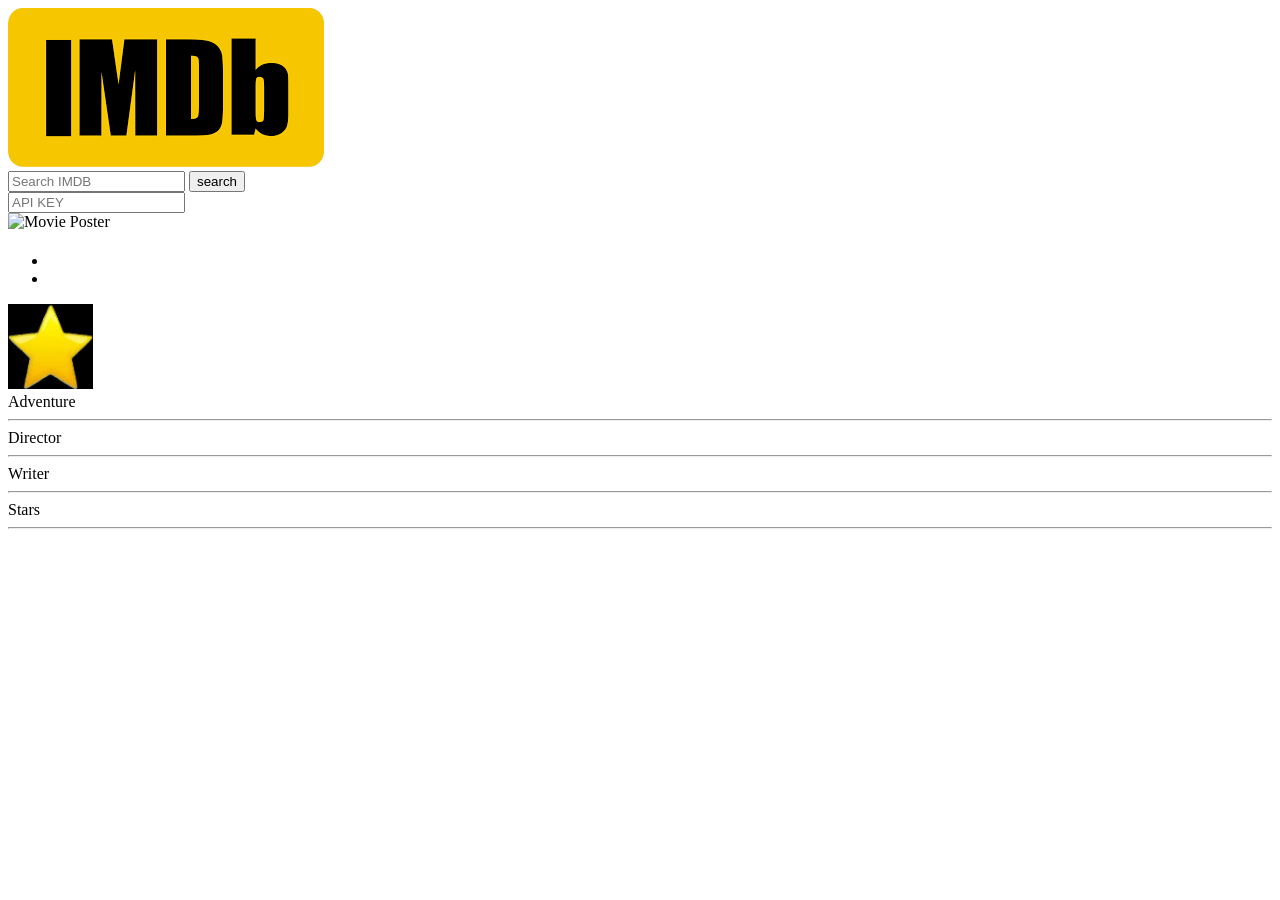
==== index.html @ 95a91b42 "index.html" ====
<!DOCTYPE html>
<html lang="en">
<head>
    <meta charset="UTF-8">
    <title>Title</title>

    <link href="NightOwl.css" rel="stylesheet" type="text/css"/>
    <script type="text/javascript" src="NightOwl.js" defer></script>
</head>
<body>

<div class="navbar">
    <div class="logo">
        <img src="pictures/download.png" alt="IMDB logo">
    </div>
    <div class="searchMovie">
        <input id="searchIMDB" placeholder="Search IMDB">
        <button type="submit" id="search"> search
<!--            <img alt="magnify" src="pictures/icons8-search-50.png"></img>-->
        </button>
    </div>

    <div class="apiKey">
        <input id="apiKey" placeholder="API KEY">
    </div>

<!--    <div class="logo"> kjjdsnkjsnfjksd</div>-->
<!--    <img src="pictures/download.png" alt="IMDB logo" width="150px" height="50px">-->


</div>

<div class="mainCard">
    <div class="image-box">
        <img src="" alt="Movie Poster" width="100%" id="movieImage">
    </div>

    <div class="description-box">
        <div class="topRowInDescription">
            <div class="title-box">
                <h1 id="movieName"></h1>
                <ul class="time">
                    <li id="movieYear" class="time-list"></li>
                    <li id="movieDuration" class="time-list"></li>
                </ul>
            </div>
            <div class="star-box">
                <img src="pictures/star-no-background.jpg"
                     alt="Star" style="width:85px;height:85px;">
<!--                <div id="movieRating">8.7</div>-->
            </div>
        </div>
        <div class="genre-list">
            <div class="genreItem">Adventure</div>
        </div>
        <div class="summery" id="moviePlot"></div>

        <div class="peopleDescription">
            <hr class="topLine">
            <div class="peopleBox">
                <span class="peopleTitle" id="directorTitle">Director</span>
                <span id="movieDirector"></span>
            </div>
            <hr class="bottomLine">
            <div class="peopleBox">
                <span class="peopleTitle" id="writerTitle">Writer</span>
                <span id="movieWriter"></span>
            </div>
            <hr class="bottomLine">
            <div class="peopleBox">
                <span class="peopleTitle">Stars</span>
                <span id="movieStars"></span>
            </div>
            <hr class="bottomLine">
        </div>
    </div>
</div>

<div class="similarMoviesCard">

</div>



</body>
</html>
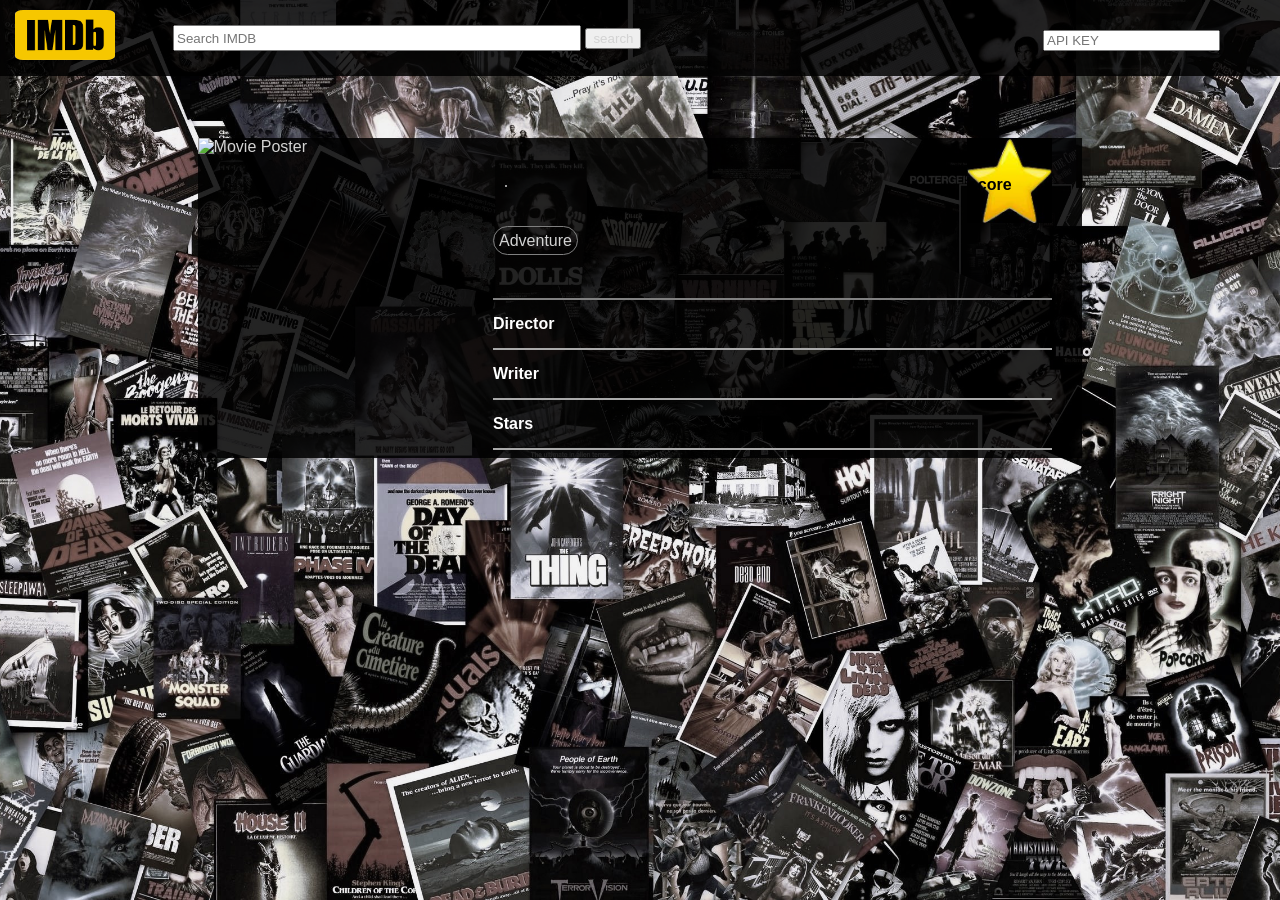
==== commit 4ec6b72b: "finifhed" ====
--- a/index.html
+++ b/index.html
@@ -45,9 +45,12 @@
                 </ul>
             </div>
             <div class="star-box">
-                <img src="pictures/star-no-background.jpg"
+                <img  src="pictures/star-no-background.jpg"
                      alt="Star" style="width:85px;height:85px;">
 <!--                <div id="movieRating">8.7</div>-->
+                <div class="star-block">
+                    <h4 id="score" style="color: black">score</h4>
+                </div>
             </div>
         </div>
         <div class="genre-list">
--- a/NightOwl.css
+++ b/NightOwl.css
@@ -0,0 +1,297 @@
+body {
+    /*for background picture*/
+    background-image: url("pictures/329605-edited2.jpg");
+    background-repeat: no-repeat;
+    background-size: cover;
+    background-position: center center;
+    background-attachment: fixed;
+}
+
+* {
+    /*set font and relative futures*/
+    font-family: sans-serif, Garamond;
+    text-align: left;
+    color: lightgray;
+}
+
+.navbar {
+    overflow: hidden;
+    background-color: rgba(0, 0, 0, 0.85);
+    position: fixed;
+    top: 0;
+    left: 0;
+    width: 100%;
+    display: flex;
+    z-index: 999;
+}
+
+.logo {
+    display: inline-block;
+    margin: 10px 5px 5px 15px;
+    width: 128px;
+    height: 56px;
+}
+
+.logo img {
+    border-radius: 8%;
+    width: 100px;
+    height: auto;
+}
+
+.searchMovie {
+    display: inline-block;
+    margin: 25px;
+}
+
+#searchIMDB {
+    top: 0;
+    width: 400px;
+    height: 20px;
+    color: black;
+}
+
+#apiKey{
+    color: black;
+}
+
+.apiKey {
+    display: inline-block;
+    margin: 30px 60px 25px auto;
+}
+
+.warnMessage {
+    width: 70%;
+    margin-left: auto;
+    margin-right: auto;
+    padding: 20px;
+    position: relative;
+    top: 130px;
+
+    border-style: solid;
+    border-color: darkred;
+    border-radius: 10px;
+
+    background-color: rgba(150, 0, 0, 0.85);
+    color: gold;
+    font-size: 22px;
+    text-align: center;
+}
+
+.similarMoviesCard {
+    margin-top: 50px;
+    background-color: rgba(0, 0, 0, 0.85);
+
+    /*set the vertical position of box*/
+    position: relative;
+    top: 130px;
+
+    /*set padding and margin and size*/
+    width: 70%;
+    margin-left: auto;
+    margin-right: auto;
+}
+
+.mainCard {
+
+    background-color: rgba(0, 0, 0, 0.85);
+
+    display: flex;
+
+    /*set the vertical position of box*/
+    position: relative;
+    top: 130px;
+
+    /*set margin and size*/
+    width: 70%;
+    margin-left: auto;
+    margin-right: auto;
+}
+
+.image-box {
+    width: 30%;
+}
+
+.description-box {
+    width: 70%;
+}
+
+.topRowInDescription {
+    display: flex;
+    justify-content: space-between;
+    align-items: center;
+}
+
+#movieName {
+    padding-left: 30px;
+    margin-bottom: 5px;
+    color: rgb(245, 197, 24);
+}
+
+.time {
+    padding-left: 30px;
+    font-size: 14px;
+}
+
+.time-list {
+    display: inline-block;
+}
+
+#movieDuration::before {
+    display: inline-block;
+    margin: 0 .5rem .2rem;
+    content: "";
+    font-size: 1rem;
+    line-height: .5rem;
+    padding: 1px;
+    border-radius: 50%;
+    vertical-align: middle;
+    background-color: currentColor;
+}
+
+.star-box {
+    padding-right: 30px;
+    position: relative;
+    text-align: center;
+}
+
+.star-block {
+    position: absolute;
+    top: 52%;
+    right: 43%;
+    text-align: center;
+    transform: translate(-50%, -50%);
+}
+
+.genre-list {
+    padding-left: 30px;
+    padding-right: 30px;
+    padding-top: 5px;
+}
+
+.genreItem {
+    padding: 5px;
+    display: inline;
+    border: 1px solid gray;
+    border-radius: 1rem;
+    margin-right: 5px;
+}
+
+.genreItem:hover {
+    background-color: #3C4048;
+}
+
+.summery {
+    padding-left: 30px;
+    padding-right: 30px;
+    padding-top: 20px;
+}
+
+.peopleDescription {
+    padding-left: 30px;
+    padding-right: 30px;
+    padding-top: 20px;
+}
+
+.peopleBox {
+    padding-top: 7px;
+    padding-bottom: 7px;
+}
+
+.peopleTitle {
+    font-weight: bolder;
+    color: white;
+    padding-right: 10px;
+}
+
+.topLine {
+    border: 1px solid gray;
+}
+
+.bottomLine {
+    border: 1px solid darkgray;
+}
+
+.awards {
+    margin-left: 30px;
+    margin-right: 30px;
+    margin-top: 20px;
+
+    border: 2px solid rgb(245,197,24);
+    background-color: white;
+
+    display: flex;
+    flex-direction: row;
+
+}
+
+.topRated {
+    position: relative;
+    margin-right: 0.75rem;
+    padding: 10px;
+    padding-right: 15px;
+
+
+    background-color: rgb(245,197,24);
+    color: black;
+}
+
+.topRated::after{
+    margin-top: -10px;
+    content: "";
+    background: inherit;
+    height: 100%;
+    left: calc(100% - 0.85rem);
+    position: absolute;
+    width: 1.4rem;
+    transform: skewX(-20deg);
+}
+
+.awardsList {
+
+    padding-top: 10px;
+    padding-bottom: 10px;
+    padding-left: 10px;
+    color: black;
+}
+
+.titleRow {
+    border-left: 5px solid gold;
+    padding: 15px;
+    font-size: 22px;
+    font-weight: bolder;
+    margin-bottom: 20px;
+}
+
+.similarMovies {
+    margin-top: 10px;
+    padding-bottom: 30px;
+    display: flex;
+    flex-direction: row;
+    justify-content: space-between;
+}
+
+.similarMovieBox {
+    width: 20%;
+    display: flex;
+    flex-direction: column;
+    background-color: rgb(40, 40, 40, 0.85);
+    margin-right: auto;
+    margin-left: auto;
+}
+
+.similarMovieBox:hover {
+    background-color: rgb(80, 80, 80, 0.85);
+}
+
+.scoreSimilar {
+    margin: 8px;
+}
+
+.scoreNumberSimilar {
+    margin-left: 5px;
+}
+
+.similarTitle {
+    margin-left: 8px;
+    padding-bottom: 10px;
+}
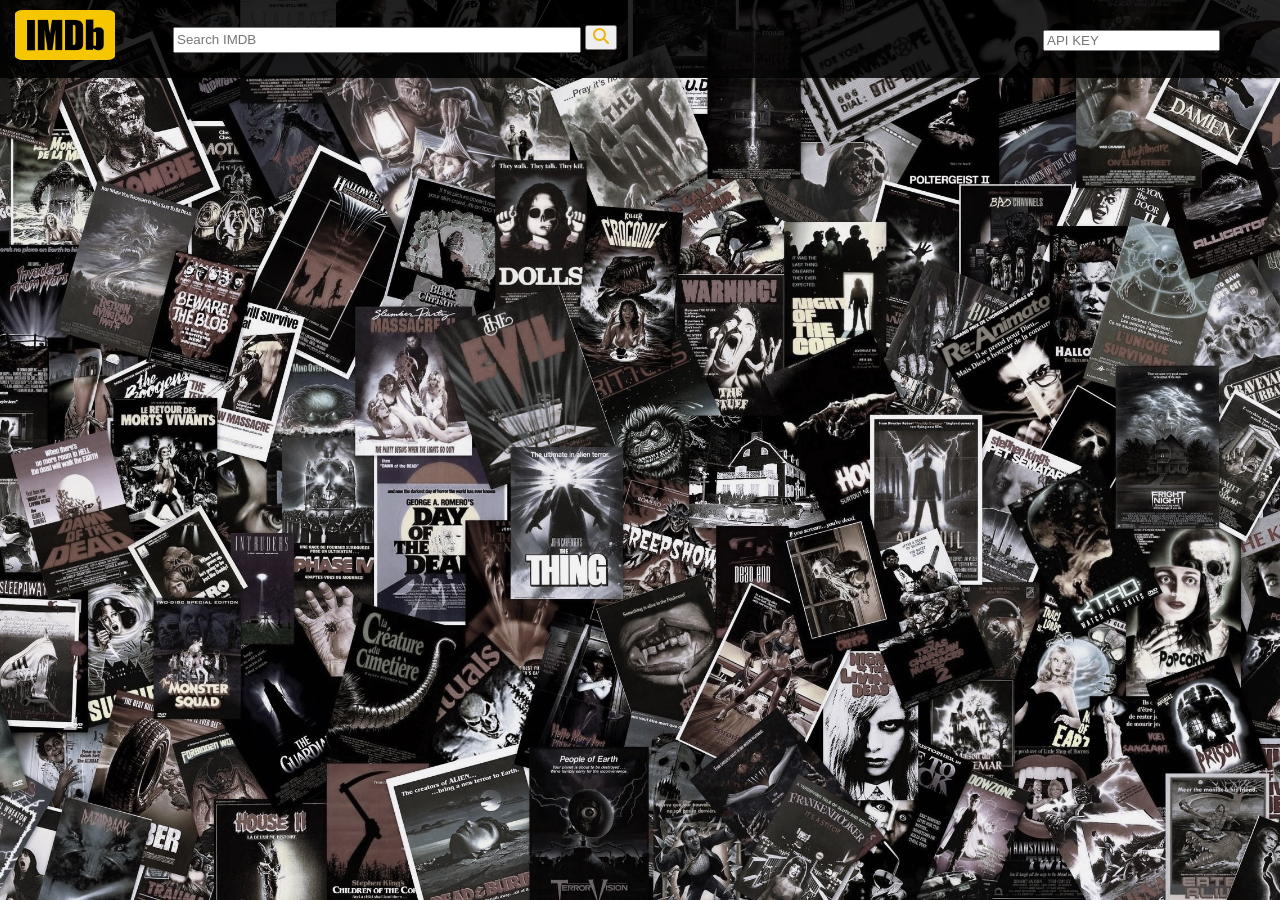
==== commit 138c5d98: "fixed index" ====
--- a/index.html
+++ b/index.html
@@ -15,22 +15,22 @@
     </div>
     <div class="searchMovie">
         <input id="searchIMDB" placeholder="Search IMDB">
-        <button type="submit" id="search"> search
-<!--            <img alt="magnify" src="pictures/icons8-search-50.png"></img>-->
+        <button type="submit" id="search">
+            <svg xmlns="http://www.w3.org/2000/svg" height="1rem" viewBox="0 0 512 512">
+                <style>svg{fill:#000000}</style>
+                <path d="M416 208c0 45.9-14.9 88.3-40 122.7L502.6 457.4c12.5 12.5 12.5 32.8 0 45.3s-32.8 12.5-45.3 0L330.7 376c-34.4 25.2-76.8 40-122.7 40C93.1 416 0 322.9 0 208S93.1 0 208 0S416 93.1 416 208zM208 352a144 144 0 1 0 0-288 144 144 0 1 0 0 288z"/>
+            </svg>
         </button>
     </div>
-
     <div class="apiKey">
         <input id="apiKey" placeholder="API KEY">
     </div>
-
-<!--    <div class="logo"> kjjdsnkjsnfjksd</div>-->
-<!--    <img src="pictures/download.png" alt="IMDB logo" width="150px" height="50px">-->
-
-
 </div>
 
-<div class="mainCard">
+<div class="warnMessage" id="warnNullApiKey">Please enter valid API_KEY</div>
+<div class="warnMessage" id="warnNoResult">No results found</div>
+
+<div class="mainCard" id="mainCard">
     <div class="image-box">
         <img src="" alt="Movie Poster" width="100%" id="movieImage">
     </div>
@@ -45,19 +45,16 @@
                 </ul>
             </div>
             <div class="star-box">
-                <img  src="pictures/star-no-background.jpg"
+                <img src="pictures/star-no-background.jpg"
                      alt="Star" style="width:85px;height:85px;">
-<!--                <div id="movieRating">8.7</div>-->
                 <div class="star-block">
-                    <h4 id="score" style="color: black">score</h4>
+                    <h4 style="color: black" id="movieRating"></h4>
                 </div>
             </div>
         </div>
-        <div class="genre-list">
-            <div class="genreItem">Adventure</div>
+        <div class="genre-list" id="genreList">
         </div>
         <div class="summery" id="moviePlot"></div>
-
         <div class="peopleDescription">
             <hr class="topLine">
             <div class="peopleBox">
@@ -76,11 +73,69 @@
             </div>
             <hr class="bottomLine">
         </div>
+        <div class="awards" id="awards">
+            <div class="topRated" id="topRated"></div>
+            <div class="awardsList" id="awardsList"></div>
+        </div>
     </div>
 </div>
 
-<div class="similarMoviesCard">
-
+<div class="similarMoviesCard" id="similarMoviesCard">
+    <div class="titleRow">More like this</div>
+    <div class="similarMovies">
+        <div class="similarMovieBox">
+            <div class="similarMovieImage">
+                <img src="" alt="similarMovie" id="similarImg1" width="100%">
+            </div>
+            <div class="scoreSimilar">
+                <svg xmlns="http://www.w3.org/2000/svg" height="1em" viewBox="0 0 576 512">
+                    <style>svg{fill:#ecb613}</style>
+                    <path d="M316.9 18C311.6 7 300.4 0 288.1 0s-23.4 7-28.8 18L195 150.3 51.4 171.5c-12 1.8-22 10.2-25.7 21.7s-.7 24.2 7.9 32.7L137.8 329 113.2 474.7c-2 12 3 24.2 12.9 31.3s23 8 33.8 2.3l128.3-68.5 128.3 68.5c10.8 5.7 23.9 4.9 33.8-2.3s14.9-19.3 12.9-31.3L438.5 329 542.7 225.9c8.6-8.5 11.7-21.2 7.9-32.7s-13.7-19.9-25.7-21.7L381.2 150.3 316.9 18z"/>
+                </svg>
+                <span class="scoreNumberSimilar" id="similarScore1"></span>
+            </div>
+            <div class="similarTitle" id="similarTitle1"></div>
+        </div>
+        <div class="similarMovieBox">
+            <div class="similarMovieImage">
+                <img src="" alt="similarMovie" id="similarImg2" width="100%">
+            </div>
+            <div class="scoreSimilar">
+                <svg xmlns="http://www.w3.org/2000/svg" height="1em" viewBox="0 0 576 512">
+                    <style>svg{fill:#ecb613}</style>
+                    <path d="M316.9 18C311.6 7 300.4 0 288.1 0s-23.4 7-28.8 18L195 150.3 51.4 171.5c-12 1.8-22 10.2-25.7 21.7s-.7 24.2 7.9 32.7L137.8 329 113.2 474.7c-2 12 3 24.2 12.9 31.3s23 8 33.8 2.3l128.3-68.5 128.3 68.5c10.8 5.7 23.9 4.9 33.8-2.3s14.9-19.3 12.9-31.3L438.5 329 542.7 225.9c8.6-8.5 11.7-21.2 7.9-32.7s-13.7-19.9-25.7-21.7L381.2 150.3 316.9 18z"/>
+                </svg>
+                <span class="scoreNumberSimilar" id="similarScore2"></span>
+            </div>
+            <div class="similarTitle" id="similarTitle2"></div>
+        </div>
+        <div class="similarMovieBox">
+            <div class="similarMovieImage">
+                <img src="" alt="similarMovie" id="similarImg3" width="100%">
+            </div>
+            <div class="scoreSimilar">
+                <svg xmlns="http://www.w3.org/2000/svg" height="1em" viewBox="0 0 576 512">
+                    <style>svg{fill:#ecb613}</style>
+                    <path d="M316.9 18C311.6 7 300.4 0 288.1 0s-23.4 7-28.8 18L195 150.3 51.4 171.5c-12 1.8-22 10.2-25.7 21.7s-.7 24.2 7.9 32.7L137.8 329 113.2 474.7c-2 12 3 24.2 12.9 31.3s23 8 33.8 2.3l128.3-68.5 128.3 68.5c10.8 5.7 23.9 4.9 33.8-2.3s14.9-19.3 12.9-31.3L438.5 329 542.7 225.9c8.6-8.5 11.7-21.2 7.9-32.7s-13.7-19.9-25.7-21.7L381.2 150.3 316.9 18z"/>
+                </svg>
+                <span class="scoreNumberSimilar" id="similarScore3"></span>
+            </div>
+            <div class="similarTitle" id="similarTitle3"></div>
+        </div>
+        <div class="similarMovieBox">
+            <div class="similarMovieImage">
+                <img src="" alt="similarMovie" id="similarImg4" width="100%">
+            </div>
+            <div class="scoreSimilar">
+                <svg xmlns="http://www.w3.org/2000/svg" height="1em" viewBox="0 0 576 512">
+                    <style>svg{fill:#ecb613}</style>
+                    <path d="M316.9 18C311.6 7 300.4 0 288.1 0s-23.4 7-28.8 18L195 150.3 51.4 171.5c-12 1.8-22 10.2-25.7 21.7s-.7 24.2 7.9 32.7L137.8 329 113.2 474.7c-2 12 3 24.2 12.9 31.3s23 8 33.8 2.3l128.3-68.5 128.3 68.5c10.8 5.7 23.9 4.9 33.8-2.3s14.9-19.3 12.9-31.3L438.5 329 542.7 225.9c8.6-8.5 11.7-21.2 7.9-32.7s-13.7-19.9-25.7-21.7L381.2 150.3 316.9 18z"/>
+                </svg>
+                <span class="scoreNumberSimilar" id="similarScore4"></span>
+            </div>
+            <div class="similarTitle" id="similarTitle4"></div>
+        </div>
+    </div>
 </div>
 
 
